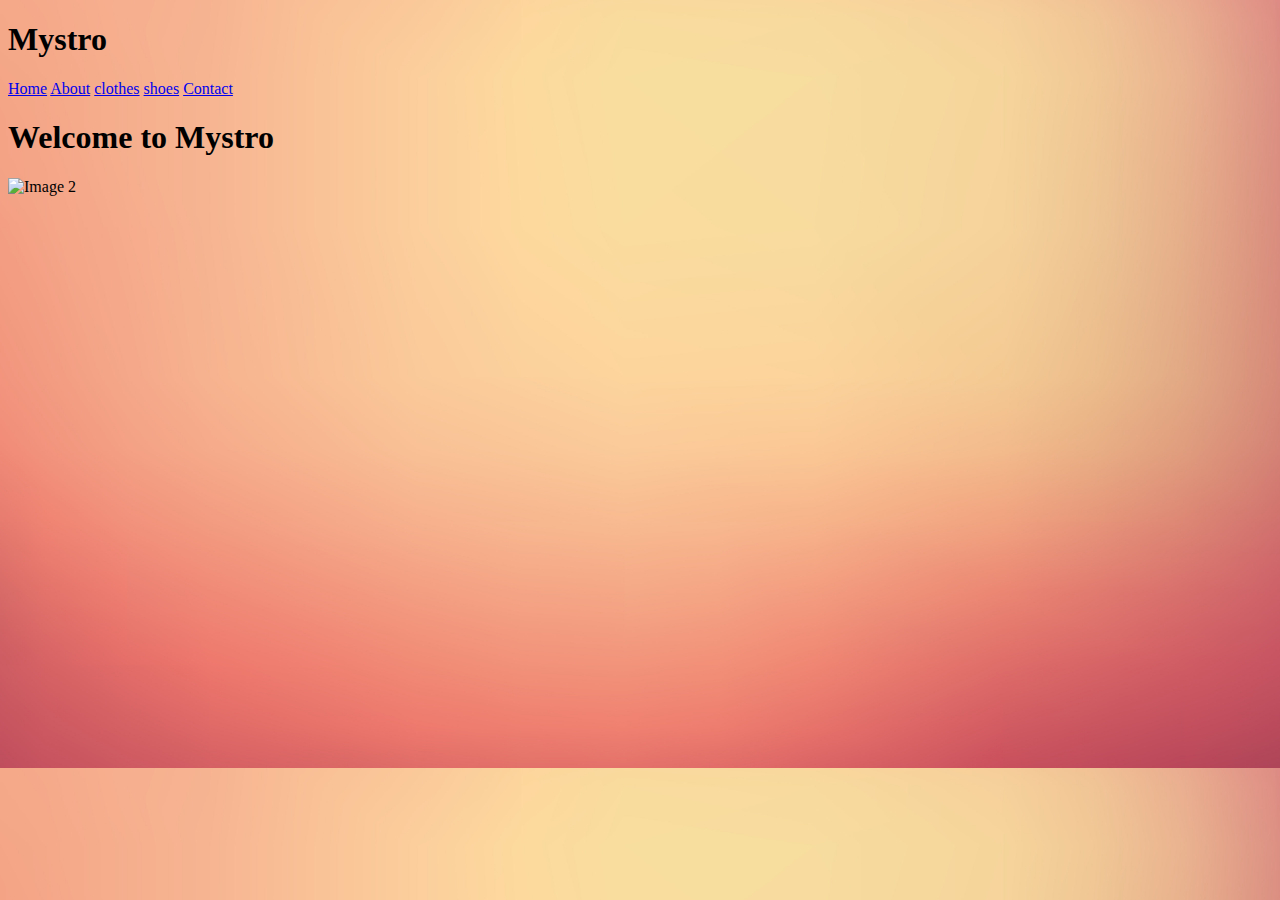
==== index.html @ 07395f58 "divyam" ====
<!DOCTYPE html>
<html lang="en">
<head>
    <meta charset="UTF-8">
    <meta name="viewport" content="width=device-width, initial-scale=1.0">
    <link rel="stylesheet" href="css/styles.css">
    <title>Mystro</title>
</head>
<body background="images/image1.jpg" alt="background">
    <header>
        <h1>Mystro</h1>
        <!-- Add the following navigation bar to the header -->
        <nav class="navbar">
            <a href="index.html">Home</a>
            <a href="about.html">About</a>
            <a href="clothes.html">clothes</a>
            <a href="shoes.html">shoes</a>
            <a href="contact.html">Contact</a>
        </nav>

        <section class="hero">
            <h1>Welcome to Mystro</h1>
            <p></p>
        </section>

        <!-- Add some graphic elements like icons and images -->
        <div class="images">
            <img src="images/image2.jpg" alt="Image 2">
        </div>

    </header>
    <section class="hero">
        <!-- Homepage content here -->
    </section>
    <footer>
        <!-- Footer content here -->
    </footer>
</body>
</html>
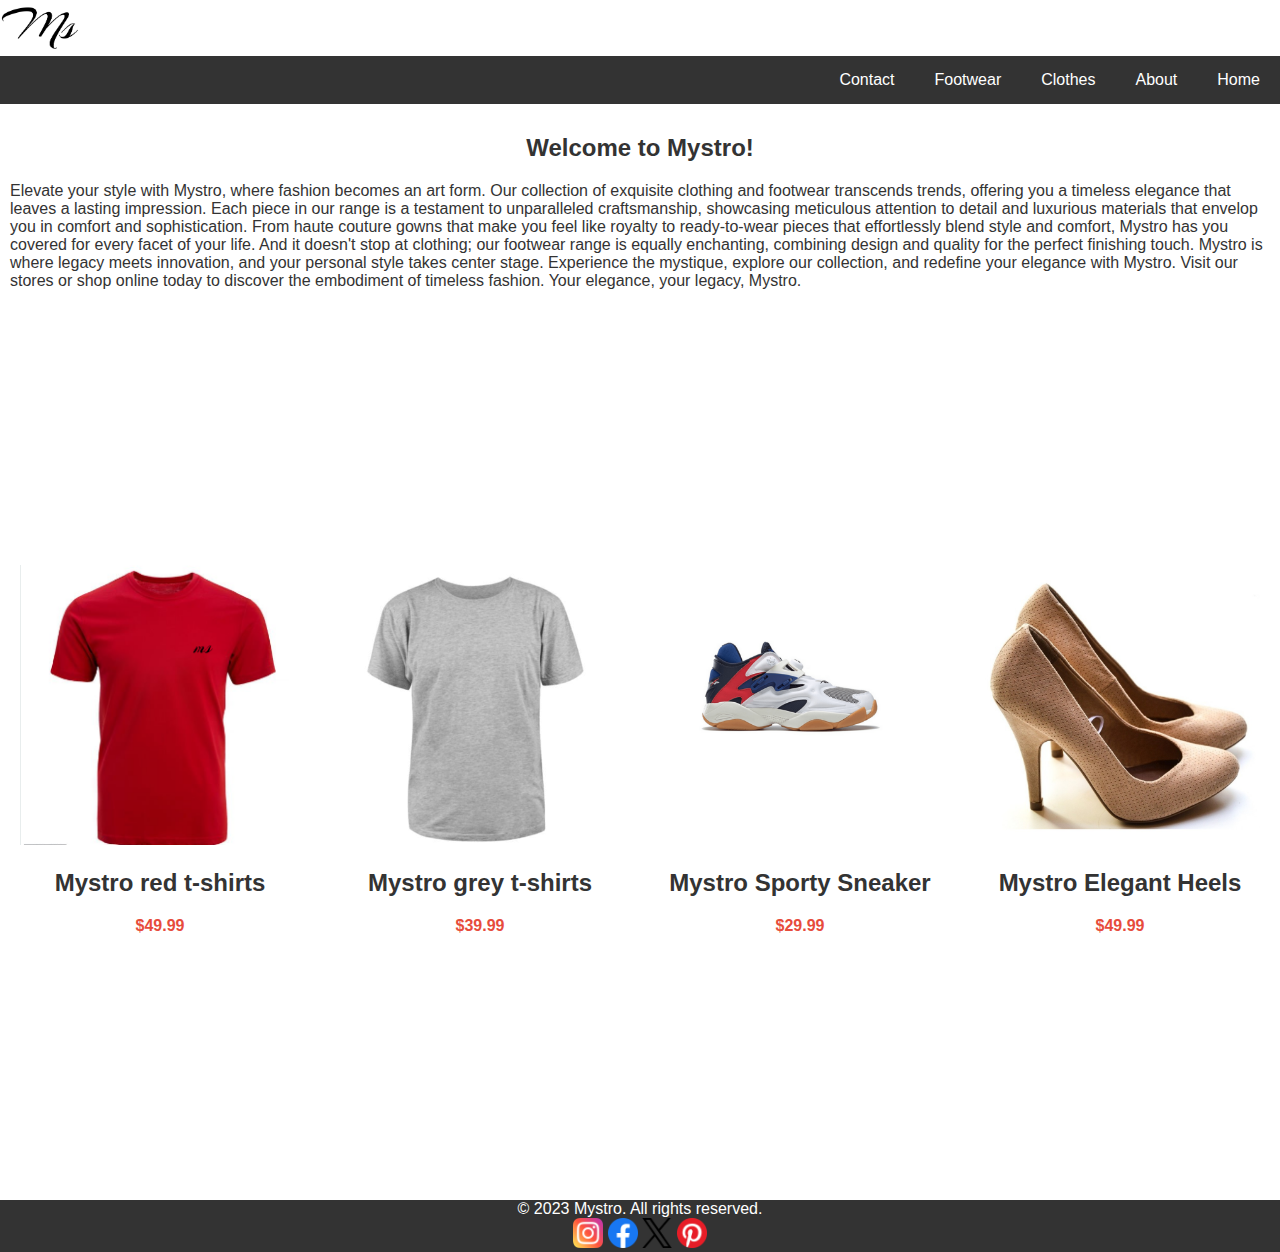
==== commit c6446c4a: "divyam" ====
--- a/index.html
+++ b/index.html
@@ -1,39 +1,66 @@
 <!DOCTYPE html>
 <html lang="en">
 <head>
-    <meta charset="UTF-8">
-    <meta name="viewport" content="width=device-width, initial-scale=1.0">
-    <link rel="stylesheet" href="css/styles.css">
-    <title>Mystro</title>
+  <meta charset="UTF-8" />
+  <meta name="viewport" content="width=device-width, initial-scale=1.0" />
+  <link rel="stylesheet" href="style.css" />
+  <link rel="stylesheet" href="home.css" />
+  <title>Mystro</title>
 </head>
-<body background="images/image1.jpg" alt="background">
-    <header>
-        <h1>Mystro</h1>
-        <!-- Add the following navigation bar to the header -->
-        <nav class="navbar">
-            <a href="index.html">Home</a>
-            <a href="about.html">About</a>
-            <a href="clothes.html">clothes</a>
-            <a href="shoes.html">shoes</a>
-            <a href="contact.html">Contact</a>
-        </nav>
-
-        <section class="hero">
-            <h1>Welcome to Mystro</h1>
-            <p></p>
-        </section>
-
-        <!-- Add some graphic elements like icons and images -->
-        <div class="images">
-            <img src="images/image2.jpg" alt="Image 2">
+<body>
+  <header>
+    <section class="logo">
+      <a href="index.html" ><img src="images/logo.jpg" width="100" ></a>
+    </section>
+    <h1 class="logo" ></h1>
+    <nav class="navbar">
+      <a href="index.html">Home</a>
+      <a href="about.html">About</a>
+      <a href="clothes.html">Clothes</a>
+      <a href="footwear.html">Footwear</a>
+      <a href="contact.html">Contact</a>
+    </nav>
+  </section>
+  </header>
+  <div class="body">
+  <section class="hero">
+    <h2 class="about">Welcome to Mystro!</h2>
+    <article>Elevate your style with Mystro, where fashion becomes an art form. Our collection of exquisite clothing and footwear transcends trends, offering you a timeless elegance that leaves a lasting impression. Each piece in our range is a testament to unparalleled craftsmanship, showcasing meticulous attention to detail and luxurious materials that envelop you in comfort and sophistication. From haute couture gowns that make you feel like royalty to ready-to-wear pieces that effortlessly blend style and comfort, Mystro has you covered for every facet of your life. And it doesn't stop at clothing; our footwear range is equally enchanting, combining design and quality for the perfect finishing touch. Mystro is where legacy meets innovation, and your personal style takes center stage. Experience the mystique, explore our collection, and redefine your elegance with Mystro. Visit our stores or shop online today to discover the embodiment of timeless fashion. Your elegance, your legacy, Mystro.</article>
+  </section>
+  <div class="product-container">
+    <div class="product-slider">
+        <div class="product">
+            <img src="images/tsht1.jpg" alt="Product 1">
+            <h2>Mystro red t-shirts</h2>
+            <article class="price">$49.99</article>
         </div>
-
-    </header>
-    <section class="hero">
-        <!-- Homepage content here -->
-    </section>
-    <footer>
-        <!-- Footer content here -->
-    </footer>
+        <div class="product">
+            <img src="images/tsht2.jpg"  alt="Product 3">
+            <h2>Mystro grey t-shirts</h2>
+            <article class="price">$39.99</article>
+        </div>
+        <div class="product">
+          <img src="images/ftw2.jpg" alt="Product 3">
+          <h2>Mystro Sporty Sneaker</h2>
+          <article class="price">$29.99</article>
+      </div>
+      <div class="product">
+        <img src="images/ftw4.jpg" alt="Product 3">
+        <h2>Mystro Elegant Heels</h2>
+        <article class="price">$49.99</article>
+    </div>
+    </div>
+    
+</div>
+</div>
+<footer class="footer">
+  &copy; 2023 Mystro. All rights reserved.
+  <section class="social-icons">
+      <a href="https://www.instagram.com" class="icon"><img src="images/instagram.jpg"  width="30px" height="30px" class="fab fa-instagram"></img></a>
+      <a href="https://www.facebook.com" class="icon"><img src="images/facebook.jpg" width="30px" height="30px" class="fab fa-facebook"></img></a>
+      <a href="https://www.twitter.com" class="icon"><img src="images/x.jpg" width="30px" height="30px" class="fab fa-x"></img></a>
+      <a href="https://in.pinterest.com" class="icon"><img src="images/pinterest.jpg" width="30px" height="30px" class="fab fa-pinterest"></img></a>
+  </section>
+</footer>
 </body>
 </html>
--- a/style.css
+++ b/style.css
@@ -0,0 +1,75 @@
+/* style.css */
+body {
+  font-family: Arial, sans-serif;
+}
+
+.header {
+  background: #f2f2f2;
+  padding: 20px;
+  text-align: center;
+}
+
+.footer {
+  background: #333;
+  color: #fff;
+  text-align: center;
+  padding: 0px;
+}
+.hero
+{
+  padding: 10px;
+}
+
+/* Style for the navigation bar */
+.navbar {
+  background-color: #333; /* Background color */
+  overflow: hidden; /* Clear floats */
+}
+
+/* Style for the brand name */
+.navbar .brand {
+  float: left; /* Float the brand name to the left */
+  padding: 15px; /* Add some padding for spacing */
+  color: white; /* Text color */
+  text-decoration: none; /* Remove underlines from the link */
+  font-size: 24px; /* Font size */
+}
+
+/* Style for the navigation links */
+.navbar a {
+  float: right; /* Float the links to the right */
+  display: block; /* Display them as block elements */
+  color: white; /* Text color */
+  text-align: center; /* Center the text */
+  padding: 15px 20px; /* Add padding for spacing */
+  text-decoration: none; /* Remove underlines from the links */
+}
+
+/* Change link color when you hover over it */
+.navbar a:hover {
+  background-color: #ddd; /* Background color on hover */
+  color: #333; /* Text color on hover */
+}
+@media (max-width: 768px) {
+  .navbar {
+    display: none;
+  }
+
+  .navbar.active {
+    display: flex;
+    flex-direction: column;
+    position: absolute;
+    top: 70px;
+    right: 0;
+    background: #333;
+    z-index: 1;
+  }
+
+  .navbar.active a {
+    padding: 10px 20px;
+  }
+
+  .header {
+    justify-content: space-between;
+  }
+}
--- a/home.css
+++ b/home.css
@@ -0,0 +1,59 @@
+body {
+  font-family: Arial, sans-serif;
+  margin: 0;
+  padding: 0;
+  background-color: #ffffff;
+  color: #333;
+}
+
+h1 {
+  font-size: 2.5rem;
+  margin: 0;
+}
+.about
+{
+  text-align: center;
+}
+
+.product-container {
+  display: flex;
+  align-items: center;
+  justify-content: center;
+  height: 100vh;
+  overflow: hidden;
+}
+
+.product-slider {
+  display: flex;
+  width: 300%; 
+  transition: transform 0.5s ease;
+  overflow: hidden;
+}
+
+.product {
+  width: 33.33%;
+  padding: 20px;
+  box-sizing: border-box;
+  text-align: center;
+}
+
+.product img {
+  max-width: 100%;
+}
+
+.price {
+  color: #e74c3c;
+  font-weight: bold;
+}
+
+
+@media screen and (max-width: 768px) {
+  .product {
+      width: 50%;
+  }
+
+  .product-slider {
+      width: 200%;
+  }
+}
+
